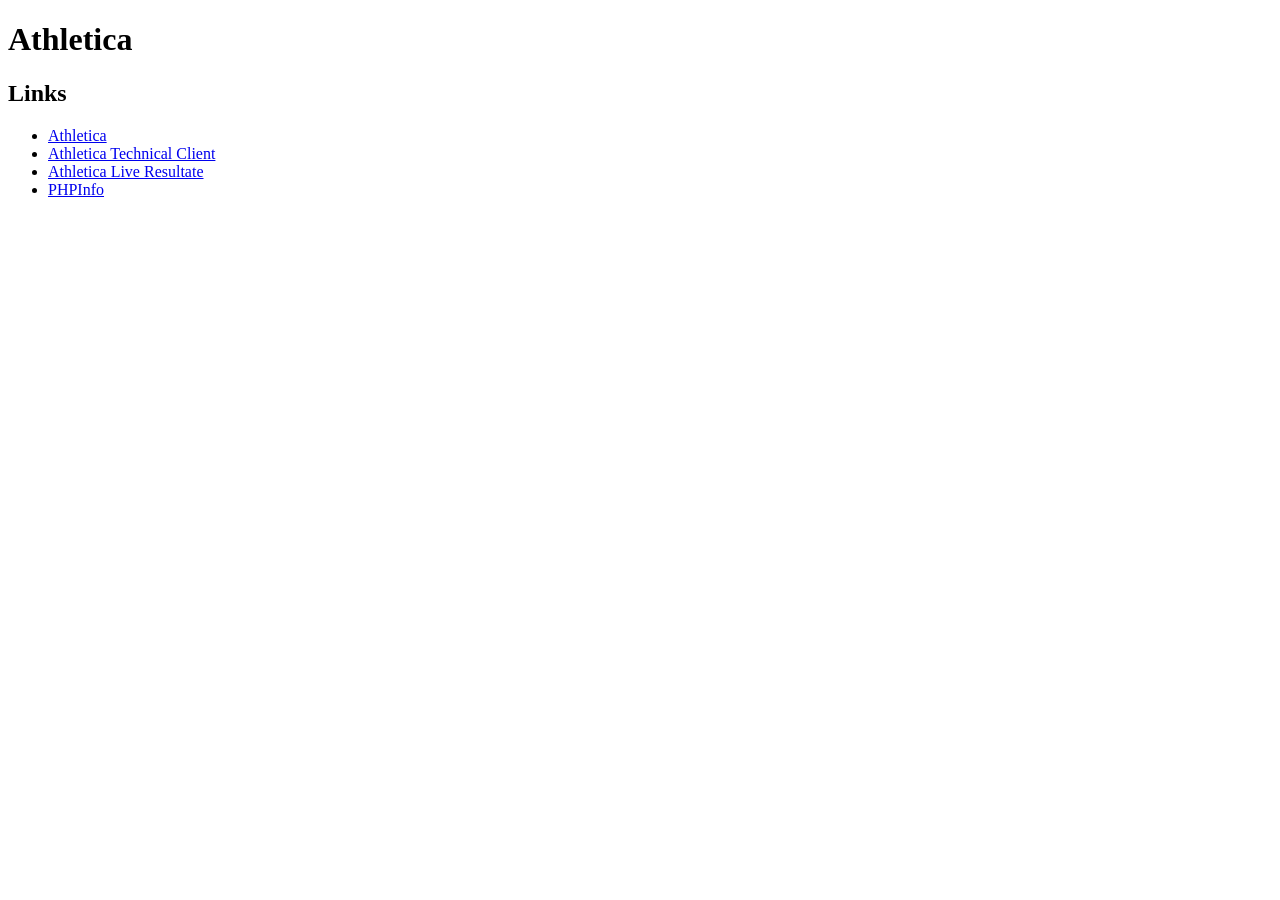
==== src/index.html @ 15e699b6 "src: start with enflated Athletica 7.2 File downloaded from:   https://www.swiss-athletics.ch/athlet" ====
<!DOCTYPE html PUBLIC "-//W3C//DTD XHTML 1.0 Transitional//EN"
    "http://www.w3.org/TR/xhtml1/DTD/xhtml1-transitional.dtd">
<html xmlns="http://www.w3.org/1999/xhtml">
<head>
<title>Athletica Basic Installation</title>
<link rel="stylesheet" type="text/css" href="css/stylesheet.css">
</head>
<body>
<h1>Athletica</h1>
<h2>Links</h2>
<ul>
	<li><a href="athletica/index.php">Athletica</a></li> 
	<li><a href="athletica_technical/index.php">Athletica Technical Client</a></li> 
	<li><a href="athletica_liveresultate/index.php">Athletica Live Resultate</a></li> 
	<li><a href="phpinfo.php">PHPInfo</a></li>
</ul>

</body>
</html>
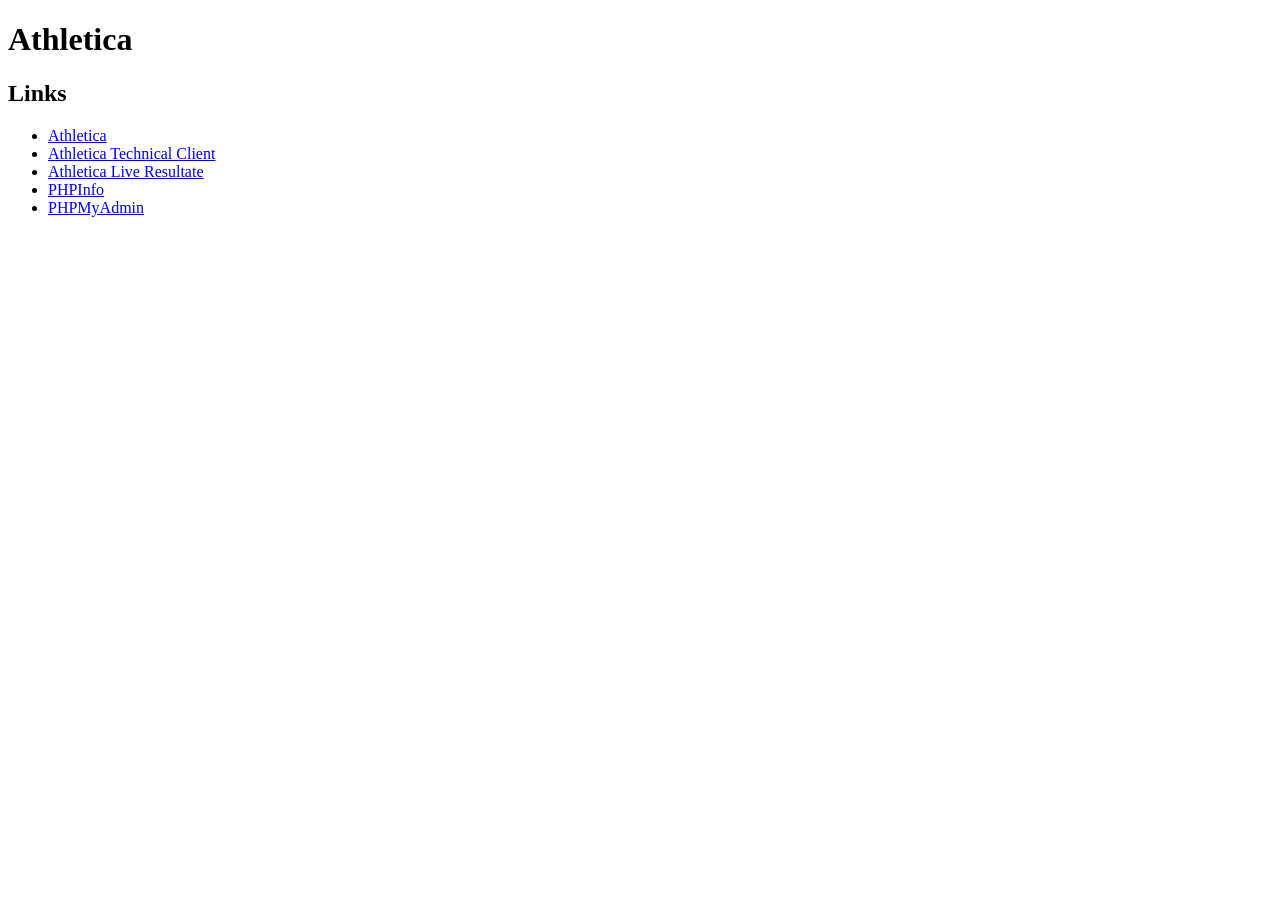
==== commit 71fd056f: "docker: add phpmyadmin container" ====
--- a/src/index.html
+++ b/src/index.html
@@ -13,8 +13,7 @@
 	<li><a href="athletica_technical/index.php">Athletica Technical Client</a></li> 
 	<li><a href="athletica_liveresultate/index.php">Athletica Live Resultate</a></li> 
 	<li><a href="phpinfo.php">PHPInfo</a></li>
+	<li><a href="http://localhost:8080">PHPMyAdmin</a></li>
 </ul>
-
 </body>
 </html>
-
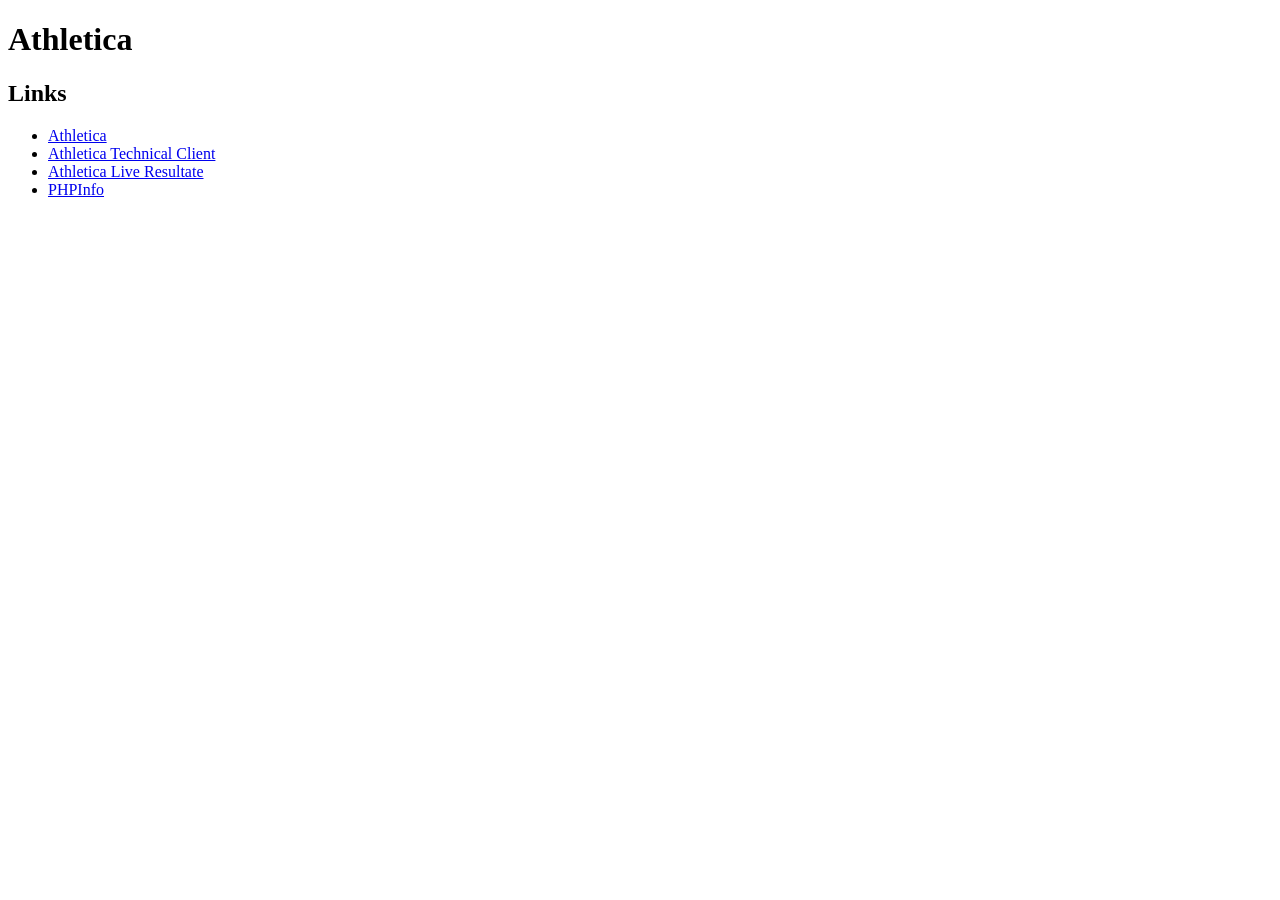
==== commit f6e9cf28: "src: enflate Athletica 8.0" ====
--- a/src/index.html
+++ b/src/index.html
@@ -13,7 +13,8 @@
 	<li><a href="athletica_technical/index.php">Athletica Technical Client</a></li> 
 	<li><a href="athletica_liveresultate/index.php">Athletica Live Resultate</a></li> 
 	<li><a href="phpinfo.php">PHPInfo</a></li>
-	<li><a href="http://localhost:8080">PHPMyAdmin</a></li>
 </ul>
+
 </body>
 </html>
+
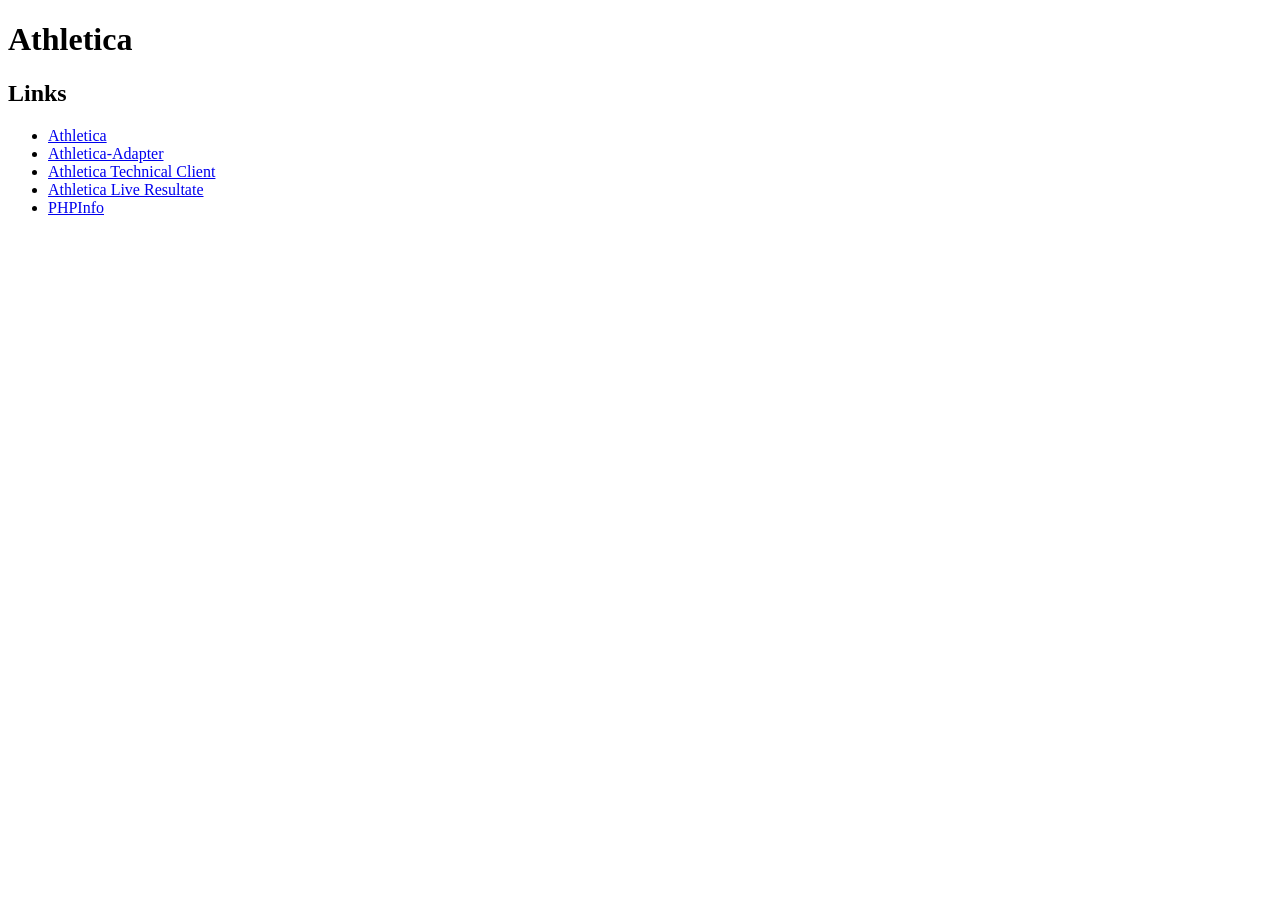
==== commit 54e4633a: "src: add link to Athletica-Adapter (django-app) in index.html" ====
--- a/src/index.html
+++ b/src/index.html
@@ -1,20 +1,19 @@
-<!DOCTYPE html PUBLIC "-//W3C//DTD XHTML 1.0 Transitional//EN"
-    "http://www.w3.org/TR/xhtml1/DTD/xhtml1-transitional.dtd">
-<html xmlns="http://www.w3.org/1999/xhtml">
-<head>
-<title>Athletica Basic Installation</title>
-<link rel="stylesheet" type="text/css" href="css/stylesheet.css">
-</head>
-<body>
-<h1>Athletica</h1>
-<h2>Links</h2>
-<ul>
-	<li><a href="athletica/index.php">Athletica</a></li> 
-	<li><a href="athletica_technical/index.php">Athletica Technical Client</a></li> 
-	<li><a href="athletica_liveresultate/index.php">Athletica Live Resultate</a></li> 
-	<li><a href="phpinfo.php">PHPInfo</a></li>
-</ul>
-
-</body>
-</html>
-
+<!DOCTYPE html PUBLIC "-//W3C//DTD XHTML 1.0 Transitional//EN"
+    "http://www.w3.org/TR/xhtml1/DTD/xhtml1-transitional.dtd">
+<html xmlns="http://www.w3.org/1999/xhtml">
+<head>
+<title>Athletica Installation</title>
+<link rel="stylesheet" type="text/css" href="css/stylesheet.css">
+</head>
+<body>
+<h1>Athletica</h1>
+<h2>Links</h2>
+<ul>
+	<li><a href="athletica/index.php">Athletica</a></li>
+        <li><a href="#" onclick="javascript:event.target.port=8000">Athletica-Adapter</a></li>
+	<li><a href="athletica_technical/index.php">Athletica Technical Client</a></li>
+	<li><a href="athletica_liveresultate/index.php">Athletica Live Resultate</a></li>
+	<li><a href="phpinfo.php">PHPInfo</a></li>
+</ul>
+</body>
+</html>
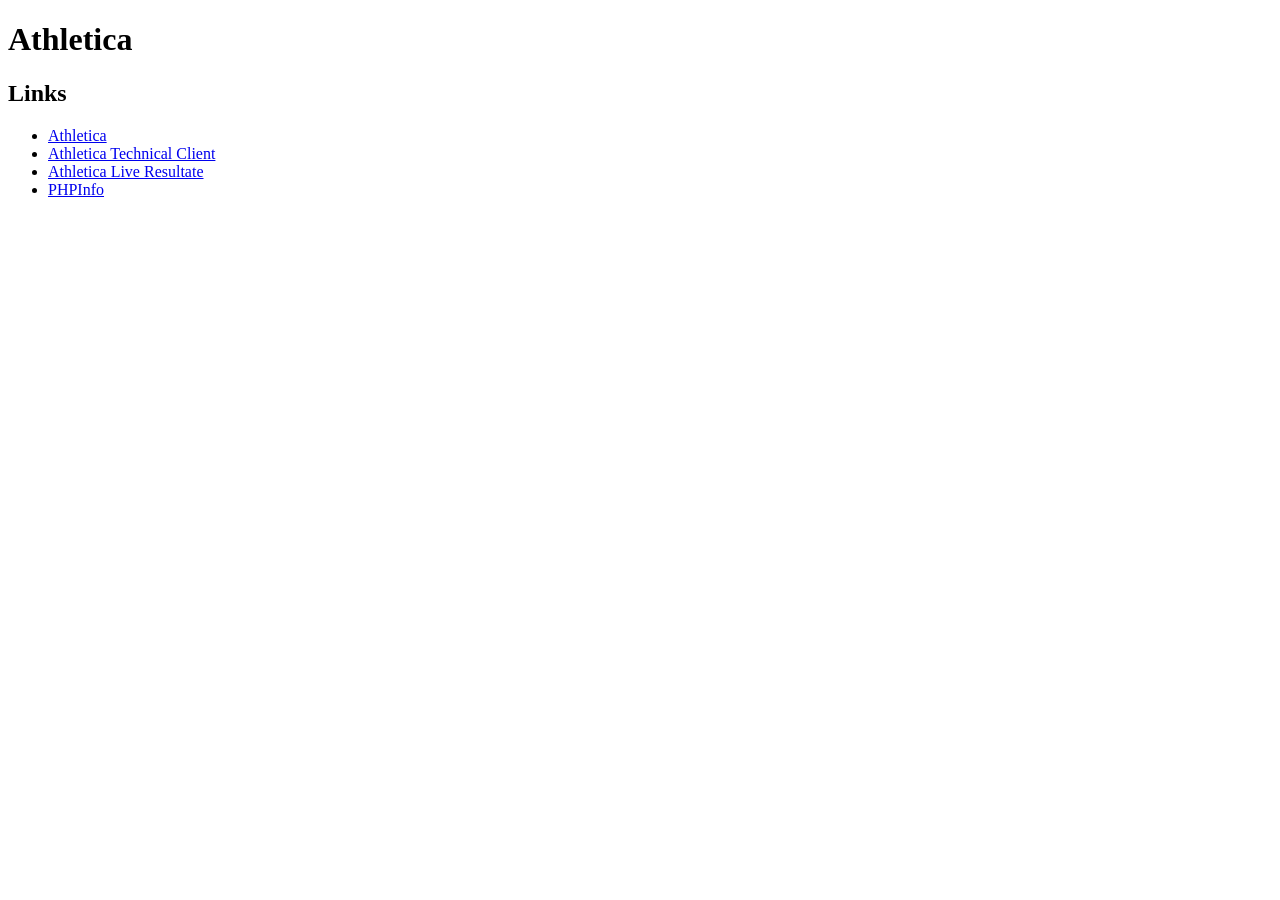
==== commit bf99b005: "src: enflate Athletica 8.4" ====
--- a/src/index.html
+++ b/src/index.html
@@ -1,19 +1,20 @@
-<!DOCTYPE html PUBLIC "-//W3C//DTD XHTML 1.0 Transitional//EN"
-    "http://www.w3.org/TR/xhtml1/DTD/xhtml1-transitional.dtd">
-<html xmlns="http://www.w3.org/1999/xhtml">
-<head>
-<title>Athletica Installation</title>
-<link rel="stylesheet" type="text/css" href="css/stylesheet.css">
-</head>
-<body>
-<h1>Athletica</h1>
-<h2>Links</h2>
-<ul>
-	<li><a href="athletica/index.php">Athletica</a></li>
-        <li><a href="#" onclick="javascript:event.target.port=8000">Athletica-Adapter</a></li>
-	<li><a href="athletica_technical/index.php">Athletica Technical Client</a></li>
-	<li><a href="athletica_liveresultate/index.php">Athletica Live Resultate</a></li>
-	<li><a href="phpinfo.php">PHPInfo</a></li>
-</ul>
-</body>
-</html>
+<!DOCTYPE html PUBLIC "-//W3C//DTD XHTML 1.0 Transitional//EN"
+    "http://www.w3.org/TR/xhtml1/DTD/xhtml1-transitional.dtd">
+<html xmlns="http://www.w3.org/1999/xhtml">
+<head>
+<title>Athletica Basic Installation</title>
+<link rel="stylesheet" type="text/css" href="css/stylesheet.css">
+</head>
+<body>
+<h1>Athletica</h1>
+<h2>Links</h2>
+<ul>
+	<li><a href="athletica/index.php">Athletica</a></li> 
+	<li><a href="athletica_technical/index.php">Athletica Technical Client</a></li> 
+	<li><a href="athletica_liveresultate/index.php">Athletica Live Resultate</a></li> 
+	<li><a href="phpinfo.php">PHPInfo</a></li>
+</ul>
+
+</body>
+</html>
+
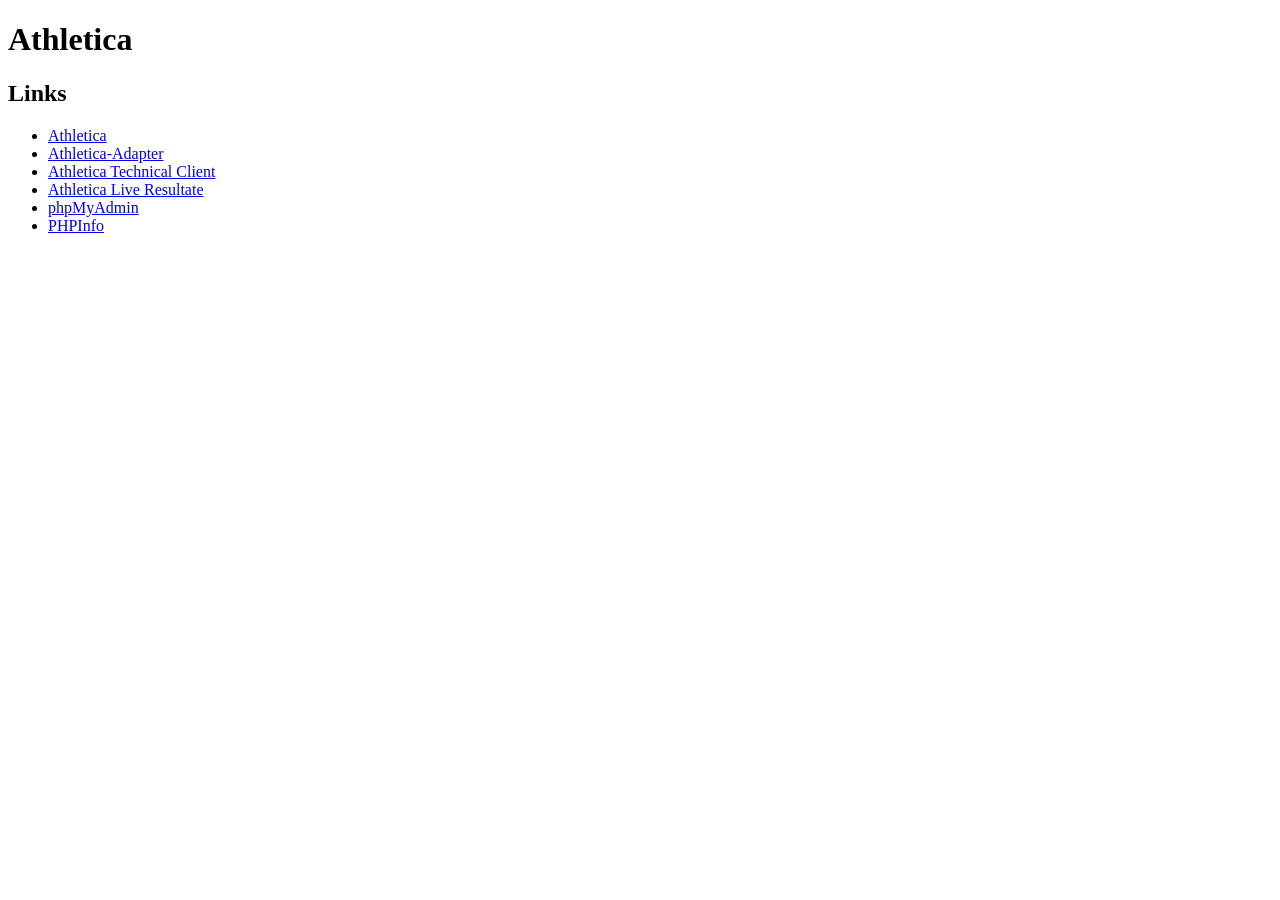
==== commit 52bd393f: "src: add link to phpMyAdmin in index.html" ====
--- a/src/index.html
+++ b/src/index.html
@@ -1,20 +1,20 @@
-<!DOCTYPE html PUBLIC "-//W3C//DTD XHTML 1.0 Transitional//EN"
-    "http://www.w3.org/TR/xhtml1/DTD/xhtml1-transitional.dtd">
-<html xmlns="http://www.w3.org/1999/xhtml">
-<head>
-<title>Athletica Basic Installation</title>
-<link rel="stylesheet" type="text/css" href="css/stylesheet.css">
-</head>
-<body>
-<h1>Athletica</h1>
-<h2>Links</h2>
-<ul>
-	<li><a href="athletica/index.php">Athletica</a></li> 
-	<li><a href="athletica_technical/index.php">Athletica Technical Client</a></li> 
-	<li><a href="athletica_liveresultate/index.php">Athletica Live Resultate</a></li> 
-	<li><a href="phpinfo.php">PHPInfo</a></li>
-</ul>
-
-</body>
-</html>
-
+<!DOCTYPE html PUBLIC "-//W3C//DTD XHTML 1.0 Transitional//EN"
+    "http://www.w3.org/TR/xhtml1/DTD/xhtml1-transitional.dtd">
+<html xmlns="http://www.w3.org/1999/xhtml">
+<head>
+<title>Athletica Installation</title>
+<link rel="stylesheet" type="text/css" href="css/stylesheet.css">
+</head>
+<body>
+<h1>Athletica</h1>
+<h2>Links</h2>
+<ul>
+	<li><a href="athletica/index.php">Athletica</a></li>
+        <li><a href="#" onclick="javascript:event.target.port=8000">Athletica-Adapter</a></li>
+	<li><a href="athletica_technical/index.php">Athletica Technical Client</a></li>
+	<li><a href="athletica_liveresultate/index.php">Athletica Live Resultate</a></li>
+	<li><a href="#" onclick="javascript:event.target.port=8080">phpMyAdmin</a></li>
+	<li><a href="phpinfo.php">PHPInfo</a></li>
+</ul>
+</body>
+</html>
